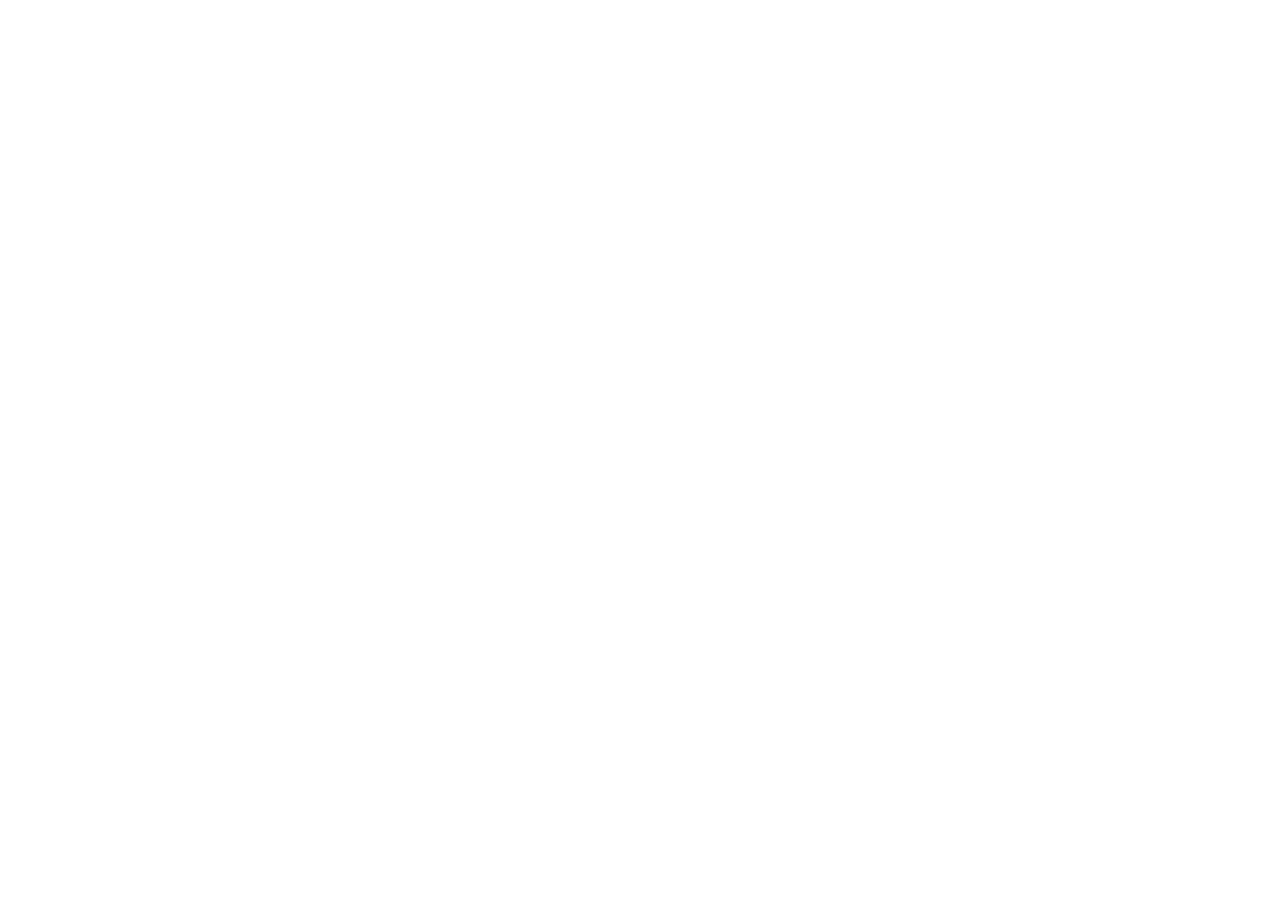
==== frontend/index.html @ 0af905a0 "required files added" ====
<!DOCTYPE html>
<html lang="en">
  <head>
    <meta charset="UTF-8" />
    <meta http-equiv="X-UA-Compatible" content="IE=edge" />
    <meta name="viewport" content="width=device-width, initial-scale=1.0" />
    <link rel="stylesheet" href="style.css" />
    <title>Home</title>
  </head>
  <body>
    
  </body>
</html>
---- frontend/style.css ----
* {
    margin: 0;
    padding: 0;
    box-sizing: border-box;
}
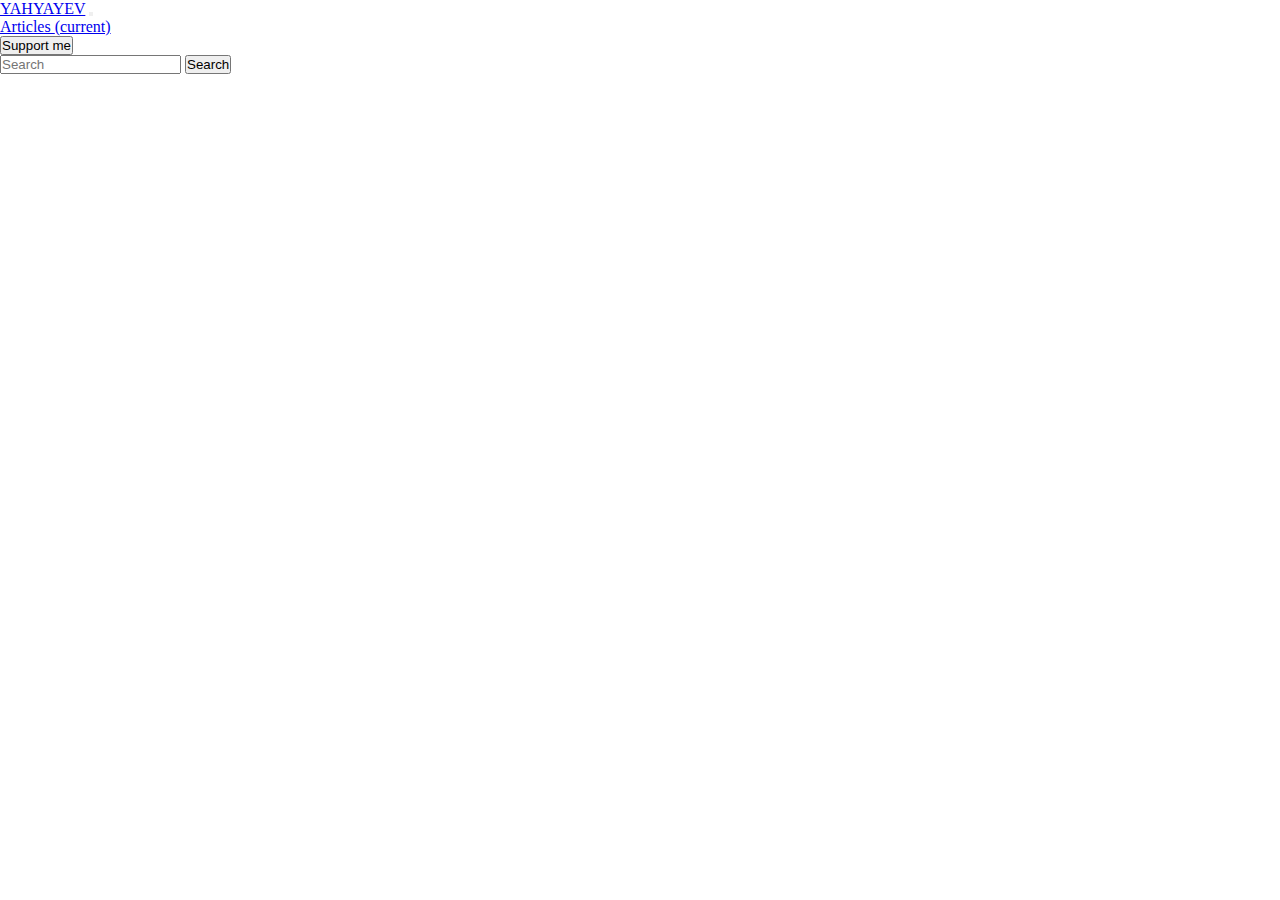
==== commit 2c718d43: "header created" ====
--- a/frontend/index.html
+++ b/frontend/index.html
@@ -4,10 +4,55 @@
     <meta charset="UTF-8" />
     <meta http-equiv="X-UA-Compatible" content="IE=edge" />
     <meta name="viewport" content="width=device-width, initial-scale=1.0" />
+
+    <link
+      rel="stylesheet"
+      href="https://cdn.jsdelivr.net/npm/bootstrap@4.1.3/dist/css/bootstrap.min.css"
+      integrity="sha384-MCw98/SFnGE8fJT3GXwEOngsV7Zt27NXFoaoApmYm81iuXoPkFOJwJ8ERdknLPMO"
+      crossorigin="anonymous"
+    />
+
     <link rel="stylesheet" href="style.css" />
     <title>Home</title>
   </head>
   <body>
-    
+    <header class="container mt-4">
+      <nav class="navbar navbar-expand-lg navbar-light bg-light">
+        <a class="navbar-brand" href="#">YAHYAYEV</a>
+        <button
+          class="navbar-toggler"
+          type="button"
+          data-toggle="collapse"
+          data-target="#navbarSupportedContent"
+          aria-controls="navbarSupportedContent"
+          aria-expanded="false"
+          aria-label="Toggle navigation"
+        >
+          <span class="navbar-toggler-icon"></span>
+        </button>
+
+        <div class="collapse navbar-collapse" id="navbarSupportedContent">
+          <ul class="navbar-nav mr-auto">
+            <li class="nav-item active">
+              <a class="nav-link" href="#"
+                >Articles <span class="sr-only">(current)</span></a
+              >
+            </li>
+          </ul>
+          <button class="btn btn-info mr-4">Support me</button>
+          <form class="form-inline my-2 my-lg-0">
+            <input
+              class="form-control mr-sm-2"
+              type="search"
+              placeholder="Search"
+              aria-label="Search"
+            />
+            <button class="btn btn-outline-success my-2 my-sm-0" type="submit">
+              Search
+            </button>
+          </form>
+        </div>
+      </nav>
+    </header>
   </body>
 </html>
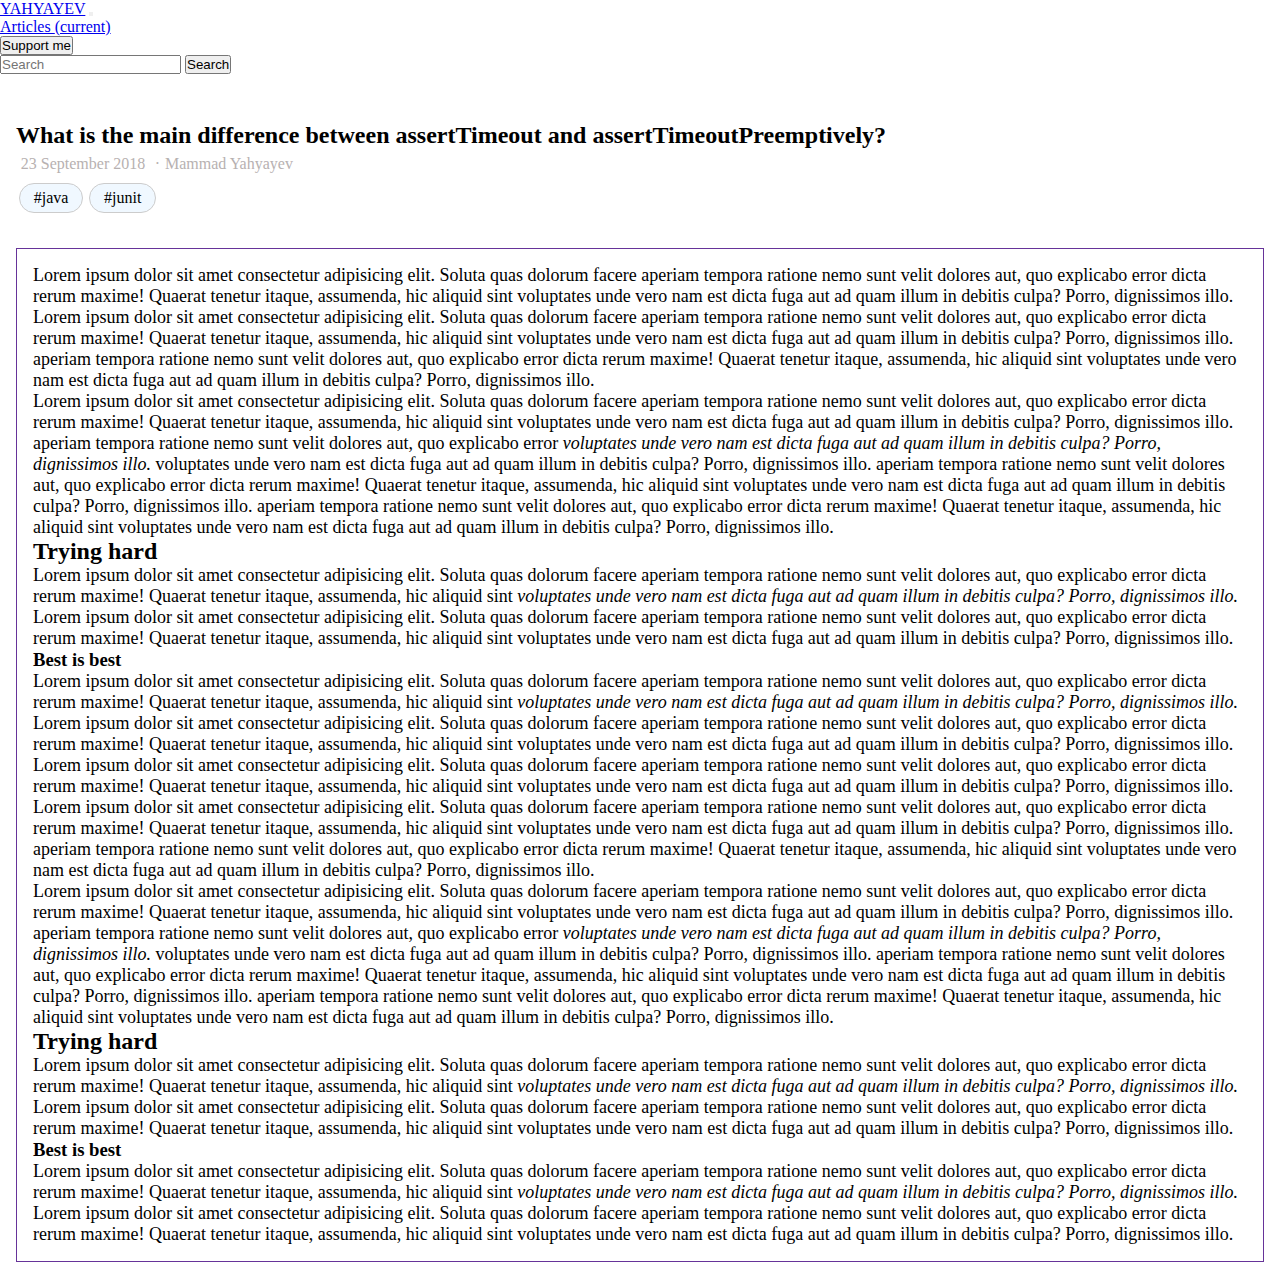
==== commit 3d645f9c: "article header and content style created" ====
--- a/frontend/index.html
+++ b/frontend/index.html
@@ -16,43 +16,217 @@
     <title>Home</title>
   </head>
   <body>
-    <header class="container mt-4">
-      <nav class="navbar navbar-expand-lg navbar-light bg-light">
-        <a class="navbar-brand" href="#">YAHYAYEV</a>
-        <button
-          class="navbar-toggler"
-          type="button"
-          data-toggle="collapse"
-          data-target="#navbarSupportedContent"
-          aria-controls="navbarSupportedContent"
-          aria-expanded="false"
-          aria-label="Toggle navigation"
-        >
-          <span class="navbar-toggler-icon"></span>
-        </button>
-
-        <div class="collapse navbar-collapse" id="navbarSupportedContent">
-          <ul class="navbar-nav mr-auto">
-            <li class="nav-item active">
-              <a class="nav-link" href="#"
-                >Articles <span class="sr-only">(current)</span></a
+    <main class="container">
+      <header class="mt-4">
+        <nav class="navbar navbar-expand-lg navbar-light bg-light">
+          <a class="navbar-brand" href="#">YAHYAYEV</a>
+          <button
+            class="navbar-toggler"
+            type="button"
+            data-toggle="collapse"
+            data-target="#navbarSupportedContent"
+            aria-controls="navbarSupportedContent"
+            aria-expanded="false"
+            aria-label="Toggle navigation"
+          >
+            <span class="navbar-toggler-icon"></span>
+          </button>
+
+          <div class="collapse navbar-collapse" id="navbarSupportedContent">
+            <ul class="navbar-nav mr-auto">
+              <li class="nav-item active">
+                <a class="nav-link" href="#"
+                  >Articles <span class="sr-only">(current)</span></a
+                >
+              </li>
+            </ul>
+            <button class="btn btn-info mr-4">Support me</button>
+            <form class="form-inline my-2 my-lg-0">
+              <input
+                class="form-control mr-sm-2"
+                type="search"
+                placeholder="Search"
+                aria-label="Search"
+              />
+              <button
+                class="btn btn-outline-success my-2 my-sm-0"
+                type="submit"
               >
-            </li>
-          </ul>
-          <button class="btn btn-info mr-4">Support me</button>
-          <form class="form-inline my-2 my-lg-0">
-            <input
-              class="form-control mr-sm-2"
-              type="search"
-              placeholder="Search"
-              aria-label="Search"
-            />
-            <button class="btn btn-outline-success my-2 my-sm-0" type="submit">
-              Search
-            </button>
-          </form>
+                Search
+              </button>
+            </form>
+          </div>
+        </nav>
+      </header>
+
+      <div class="article">
+        <div class="article-header">
+          <h2 class="header-text">
+            What is the main difference between assertTimeout and
+            assertTimeoutPreemptively?
+          </h2>
+          <div class="article-detail">
+            <p class="detail date">23 September 2018</p>
+            <p class="detail author">Mammad Yahyayev</p>
+          </div>
+          <div class="tags">
+            <div class="tag">Java</div>
+            <div class="tag">JUnit</div>
+          </div>
         </div>
-      </nav>
-    </header>
+        <div class="article-content">
+          <p class="paragraph-block">
+            Lorem ipsum dolor sit amet consectetur adipisicing elit. Soluta quas
+            dolorum facere aperiam tempora ratione nemo sunt velit dolores aut,
+            quo explicabo error dicta rerum maxime! Quaerat tenetur itaque,
+            assumenda, hic aliquid sint voluptates unde vero nam est dicta fuga
+            aut ad quam illum in debitis culpa? Porro, dignissimos illo.
+          </p>
+          <p class="paragraph-block">
+            Lorem ipsum dolor sit amet consectetur adipisicing elit. Soluta quas
+            dolorum facere aperiam tempora ratione nemo sunt velit dolores aut,
+            quo explicabo error dicta rerum maxime! Quaerat tenetur itaque,
+            assumenda, hic aliquid sint voluptates unde vero nam est dicta fuga
+            aut ad quam illum in debitis culpa? Porro, dignissimos illo. aperiam
+            tempora ratione nemo sunt velit dolores aut, quo explicabo error
+            dicta rerum maxime! Quaerat tenetur itaque, assumenda, hic aliquid
+            sint voluptates unde vero nam est dicta fuga aut ad quam illum in
+            debitis culpa? Porro, dignissimos illo.
+          </p>
+          <p class="paragraph-block">
+            Lorem ipsum dolor sit amet consectetur adipisicing elit. Soluta quas
+            dolorum facere aperiam tempora ratione nemo sunt velit dolores aut,
+            quo explicabo error dicta rerum maxime! Quaerat tenetur itaque,
+            assumenda, hic aliquid sint voluptates unde vero nam est dicta fuga
+            aut ad quam illum in debitis culpa? Porro, dignissimos illo. aperiam
+            tempora ratione nemo sunt velit dolores aut, quo explicabo error
+            <span class="italic">
+              voluptates unde vero nam est dicta fuga aut ad quam illum in
+              debitis culpa? Porro, dignissimos illo.
+            </span>
+            voluptates unde vero nam est dicta fuga aut ad quam illum in debitis
+            culpa? Porro, dignissimos illo. aperiam tempora ratione nemo sunt
+            velit dolores aut, quo explicabo error dicta rerum maxime! Quaerat
+            tenetur itaque, assumenda, hic aliquid sint voluptates unde vero nam
+            est dicta fuga aut ad quam illum in debitis culpa? Porro,
+            dignissimos illo. aperiam tempora ratione nemo sunt velit dolores
+            aut, quo explicabo error dicta rerum maxime! Quaerat tenetur itaque,
+            assumenda, hic aliquid sint voluptates unde vero nam est dicta fuga
+            aut ad quam illum in debitis culpa? Porro, dignissimos illo.
+          </p>
+          <h2>Trying hard</h2>
+          <p class="paragraph-block">
+            Lorem ipsum dolor sit amet consectetur adipisicing elit. Soluta quas
+            dolorum facere aperiam tempora ratione nemo sunt velit dolores aut,
+            quo explicabo error dicta rerum maxime! Quaerat tenetur itaque,
+            assumenda, hic aliquid sint
+            <span class="italic"
+              >voluptates unde vero nam est dicta fuga aut ad quam illum in
+              debitis culpa? Porro, dignissimos illo.</span
+            >
+          </p>
+          <p class="paragraph-block">
+            Lorem ipsum dolor sit amet consectetur adipisicing elit. Soluta quas
+            dolorum facere aperiam tempora ratione nemo sunt velit dolores aut,
+            quo explicabo error dicta rerum maxime! Quaerat tenetur itaque,
+            assumenda, hic aliquid sint voluptates unde vero nam est dicta fuga
+            aut ad quam illum in debitis culpa? Porro, dignissimos illo.
+          </p>
+          <h3>Best is best</h3>
+          <p class="paragraph-block">
+            Lorem ipsum dolor sit amet consectetur adipisicing elit. Soluta quas
+            dolorum facere aperiam tempora ratione nemo sunt velit dolores aut,
+            quo explicabo error dicta rerum maxime! Quaerat tenetur itaque,
+            assumenda, hic aliquid sint
+            <span class="italic"
+              >voluptates unde vero nam est dicta fuga aut ad quam illum in
+              debitis culpa? Porro, dignissimos illo.</span
+            >
+          </p>
+          <p class="paragraph-block">
+            Lorem ipsum dolor sit amet consectetur adipisicing elit. Soluta quas
+            dolorum facere aperiam tempora ratione nemo sunt velit dolores aut,
+            quo explicabo error dicta rerum maxime! Quaerat tenetur itaque,
+            assumenda, hic aliquid sint voluptates unde vero nam est dicta fuga
+            aut ad quam illum in debitis culpa? Porro, dignissimos illo.
+          </p>
+          <p class="paragraph-block">
+            Lorem ipsum dolor sit amet consectetur adipisicing elit. Soluta quas
+            dolorum facere aperiam tempora ratione nemo sunt velit dolores aut,
+            quo explicabo error dicta rerum maxime! Quaerat tenetur itaque,
+            assumenda, hic aliquid sint voluptates unde vero nam est dicta fuga
+            aut ad quam illum in debitis culpa? Porro, dignissimos illo.
+          </p>
+          <p class="paragraph-block">
+            Lorem ipsum dolor sit amet consectetur adipisicing elit. Soluta quas
+            dolorum facere aperiam tempora ratione nemo sunt velit dolores aut,
+            quo explicabo error dicta rerum maxime! Quaerat tenetur itaque,
+            assumenda, hic aliquid sint voluptates unde vero nam est dicta fuga
+            aut ad quam illum in debitis culpa? Porro, dignissimos illo. aperiam
+            tempora ratione nemo sunt velit dolores aut, quo explicabo error
+            dicta rerum maxime! Quaerat tenetur itaque, assumenda, hic aliquid
+            sint voluptates unde vero nam est dicta fuga aut ad quam illum in
+            debitis culpa? Porro, dignissimos illo.
+          </p>
+          <p class="paragraph-block">
+            Lorem ipsum dolor sit amet consectetur adipisicing elit. Soluta quas
+            dolorum facere aperiam tempora ratione nemo sunt velit dolores aut,
+            quo explicabo error dicta rerum maxime! Quaerat tenetur itaque,
+            assumenda, hic aliquid sint voluptates unde vero nam est dicta fuga
+            aut ad quam illum in debitis culpa? Porro, dignissimos illo. aperiam
+            tempora ratione nemo sunt velit dolores aut, quo explicabo error
+            <span class="italic">
+              voluptates unde vero nam est dicta fuga aut ad quam illum in
+              debitis culpa? Porro, dignissimos illo.
+            </span>
+            voluptates unde vero nam est dicta fuga aut ad quam illum in debitis
+            culpa? Porro, dignissimos illo. aperiam tempora ratione nemo sunt
+            velit dolores aut, quo explicabo error dicta rerum maxime! Quaerat
+            tenetur itaque, assumenda, hic aliquid sint voluptates unde vero nam
+            est dicta fuga aut ad quam illum in debitis culpa? Porro,
+            dignissimos illo. aperiam tempora ratione nemo sunt velit dolores
+            aut, quo explicabo error dicta rerum maxime! Quaerat tenetur itaque,
+            assumenda, hic aliquid sint voluptates unde vero nam est dicta fuga
+            aut ad quam illum in debitis culpa? Porro, dignissimos illo.
+          </p>
+          <h2>Trying hard</h2>
+          <p class="paragraph-block">
+            Lorem ipsum dolor sit amet consectetur adipisicing elit. Soluta quas
+            dolorum facere aperiam tempora ratione nemo sunt velit dolores aut,
+            quo explicabo error dicta rerum maxime! Quaerat tenetur itaque,
+            assumenda, hic aliquid sint
+            <span class="italic"
+              >voluptates unde vero nam est dicta fuga aut ad quam illum in
+              debitis culpa? Porro, dignissimos illo.</span
+            >
+          </p>
+          <p class="paragraph-block">
+            Lorem ipsum dolor sit amet consectetur adipisicing elit. Soluta quas
+            dolorum facere aperiam tempora ratione nemo sunt velit dolores aut,
+            quo explicabo error dicta rerum maxime! Quaerat tenetur itaque,
+            assumenda, hic aliquid sint voluptates unde vero nam est dicta fuga
+            aut ad quam illum in debitis culpa? Porro, dignissimos illo.
+          </p>
+          <h3>Best is best</h3>
+          <p class="paragraph-block">
+            Lorem ipsum dolor sit amet consectetur adipisicing elit. Soluta quas
+            dolorum facere aperiam tempora ratione nemo sunt velit dolores aut,
+            quo explicabo error dicta rerum maxime! Quaerat tenetur itaque,
+            assumenda, hic aliquid sint
+            <span class="italic"
+              >voluptates unde vero nam est dicta fuga aut ad quam illum in
+              debitis culpa? Porro, dignissimos illo.</span
+            >
+          </p>
+          <p class="paragraph-block">
+            Lorem ipsum dolor sit amet consectetur adipisicing elit. Soluta quas
+            dolorum facere aperiam tempora ratione nemo sunt velit dolores aut,
+            quo explicabo error dicta rerum maxime! Quaerat tenetur itaque,
+            assumenda, hic aliquid sint voluptates unde vero nam est dicta fuga
+            aut ad quam illum in debitis culpa? Porro, dignissimos illo.
+          </p>
+        </div>
+      </div>
+    </main>
   </body>
 </html>
--- a/frontend/style.css
+++ b/frontend/style.css
@@ -1,5 +1,72 @@
 * {
-    margin: 0;
-    padding: 0;
-    box-sizing: border-box;
+  margin: 0;
+  padding: 0;
+  box-sizing: border-box;
+}
+
+.article {
+  margin-top: 2em;
+  padding: 1em;
+}
+
+.article-header {
+  width: 100%;
+}
+
+.header-text {
+  width: 95%;
+}
+
+.article-detail {
+  display: flex;
+  align-items: center;
+  margin-top: 0.4em;
+}
+
+.detail {
+  color: rgb(183, 177, 177);
+  margin: 0 0.3em;
+}
+
+.article-detail .author::before {
+  content: "·";
+  margin-right: 0.3em;
+}
+
+.tags {
+  display: flex;
+  align-items: center;
+  margin-top: 0.4em;
+}
+
+.tag {
+  display: block;
+  padding: 0.3em 0.85em;
+  margin: 0.2em;
+  text-transform: lowercase;
+  background-color: aliceblue;
+  border: 1px solid #ccc;
+  border-radius: 2em;
+}
+
+.tag::before {
+  content: "#";
+}
+
+.article-content {
+  border: 1px solid rebeccapurple;
+  margin-top: 2em;
+  padding: 1em;
+}
+
+.paragraph-block {
+  font-size: 18px;
+}
+
+.italic {
+  font-style: italic;
+}
+
+.bold {
+    
 }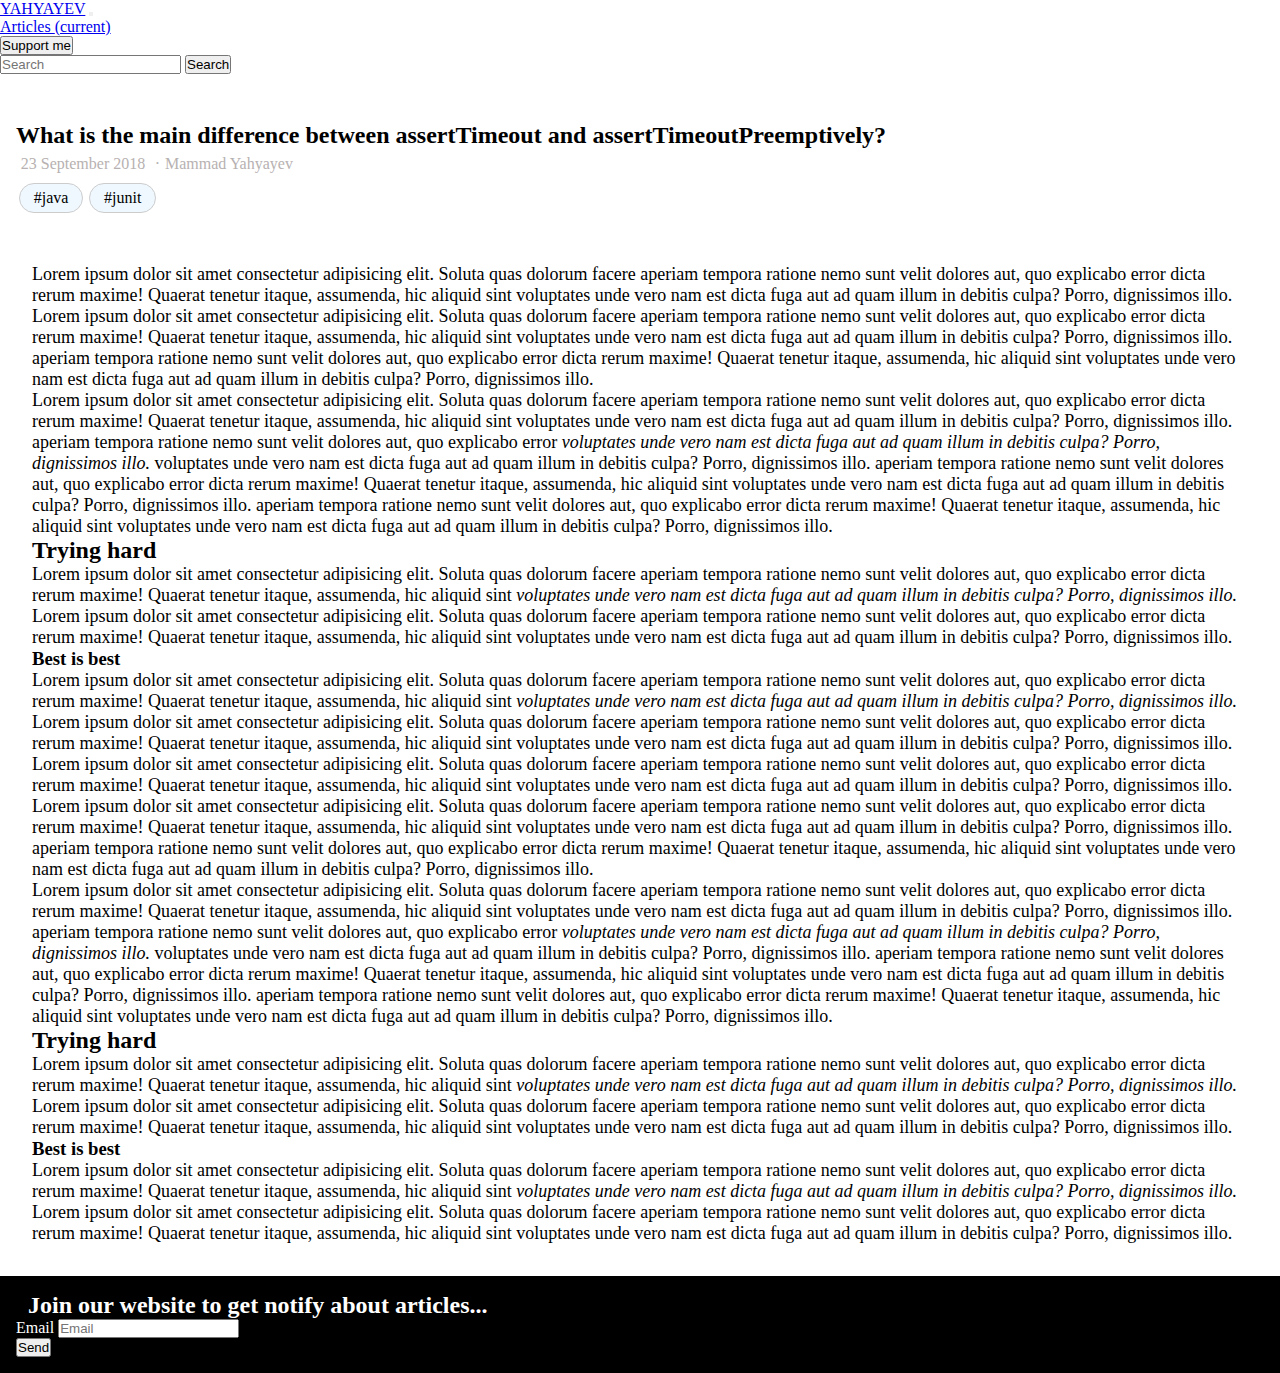
==== commit 2771be6c: "footer created" ====
--- a/frontend/index.html
+++ b/frontend/index.html
@@ -227,6 +227,24 @@
           </p>
         </div>
       </div>
+
+      <footer class="footer">
+        <h2 style="margin-left: 0.5em">
+          Join our website to get notify about articles...
+        </h2>
+        <form class="form-inline">
+          <div class="form-group mx-sm-3 mb-2">
+            <label for="email" class="sr-only">Email</label>
+            <input
+              type="email"
+              class="form-control"
+              id="email"
+              placeholder="Email"
+            />
+          </div>
+          <button type="submit" class="btn btn-primary mb-2">Send</button>
+        </form>
+      </footer>
     </main>
   </body>
 </html>
--- a/frontend/style.css
+++ b/frontend/style.css
@@ -54,7 +54,6 @@
 }
 
 .article-content {
-  border: 1px solid rebeccapurple;
   margin-top: 2em;
   padding: 1em;
 }
@@ -68,5 +67,19 @@
 }
 
 .bold {
-    
-}+  font-weight: bold;
+}
+
+.footer {
+  background-color: black;
+  color: white;
+  padding: 1em;
+  position: relative;
+}
+
+.rights {
+  font-size: 12px;
+  position: absolute;
+  bottom: 10px;
+  margin-top: 2em;
+}
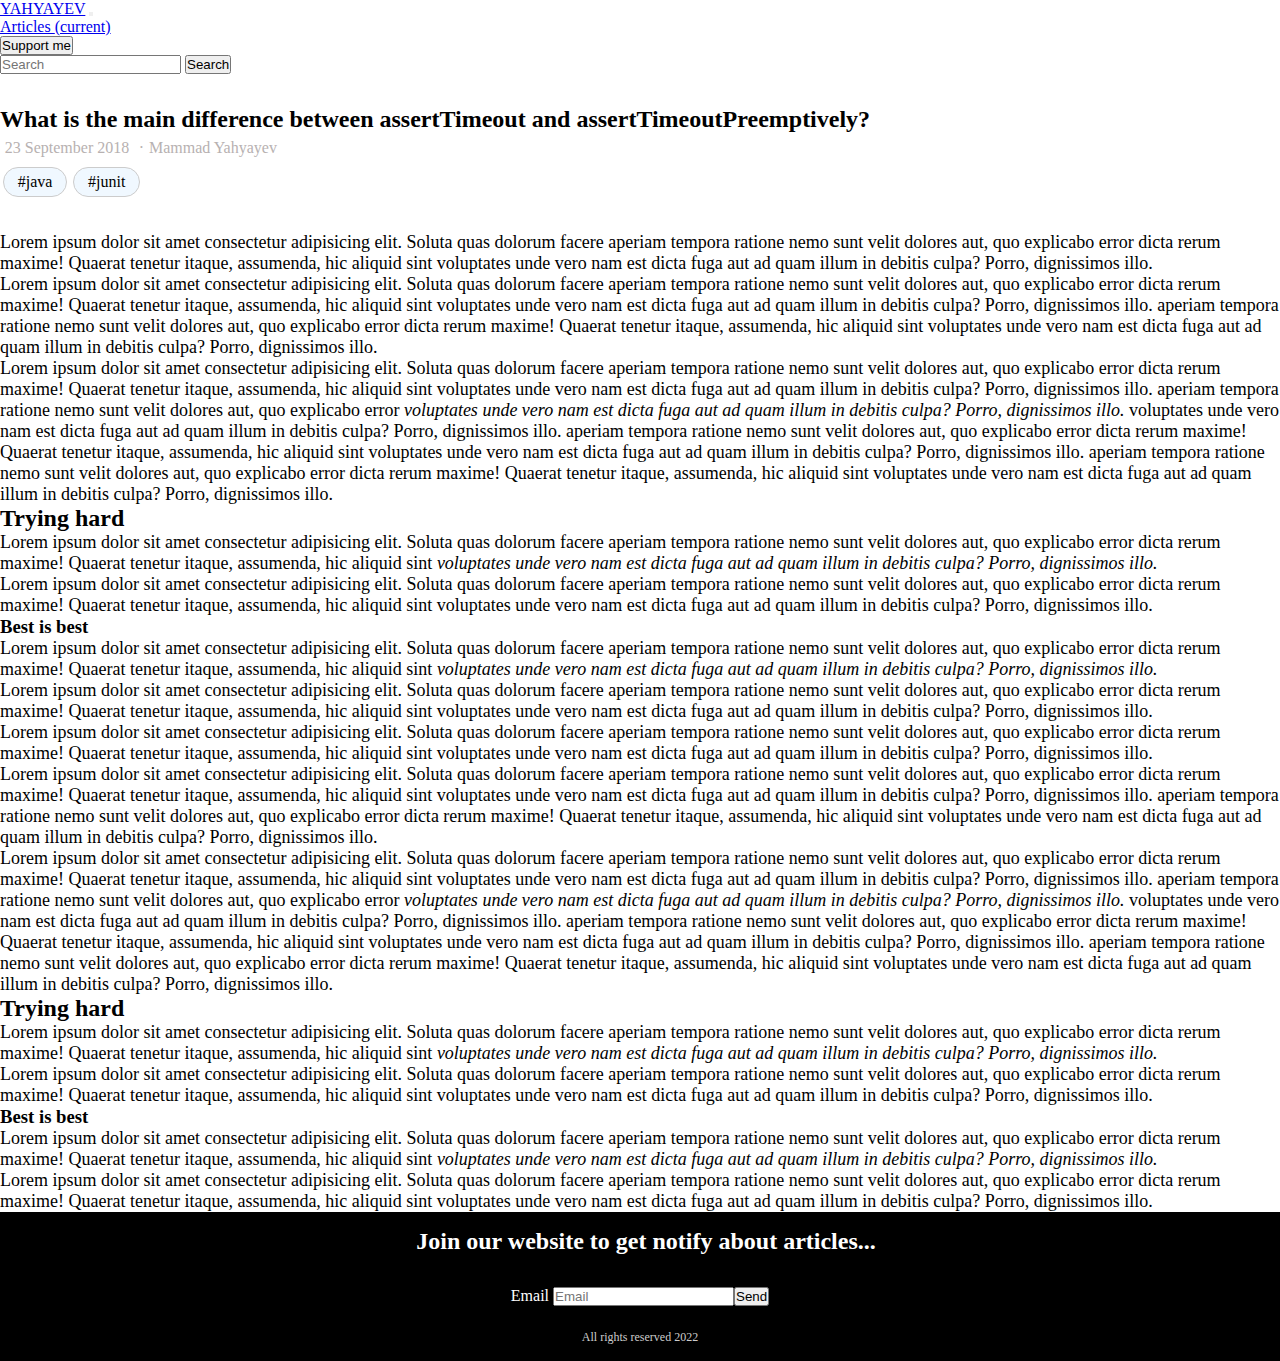
==== commit d206b9d5: "footer redesigned" ====
--- a/frontend/index.html
+++ b/frontend/index.html
@@ -244,6 +244,9 @@
           </div>
           <button type="submit" class="btn btn-primary mb-2">Send</button>
         </form>
+        <div>
+          <p class="rights">All rights reserved 2022</p>
+        </div>
       </footer>
     </main>
   </body>
--- a/frontend/style.css
+++ b/frontend/style.css
@@ -6,7 +6,6 @@
 
 .article {
   margin-top: 2em;
-  padding: 1em;
 }
 
 .article-header {
@@ -55,7 +54,6 @@
 
 .article-content {
   margin-top: 2em;
-  padding: 1em;
 }
 
 .paragraph-block {
@@ -74,12 +72,20 @@
   background-color: black;
   color: white;
   padding: 1em;
-  position: relative;
+  text-align: center;
+}
+
+.footer form {
+  display: flex;
+  align-items: center;
+  justify-content: center;
+  margin-top: 2em;
 }
 
 .rights {
+  text-align: center;
+  margin-top: 2em;
+  margin-bottom: 0;
   font-size: 12px;
-  position: absolute;
-  bottom: 10px;
-  margin-top: 2em;
+  color: #ccc;
 }
